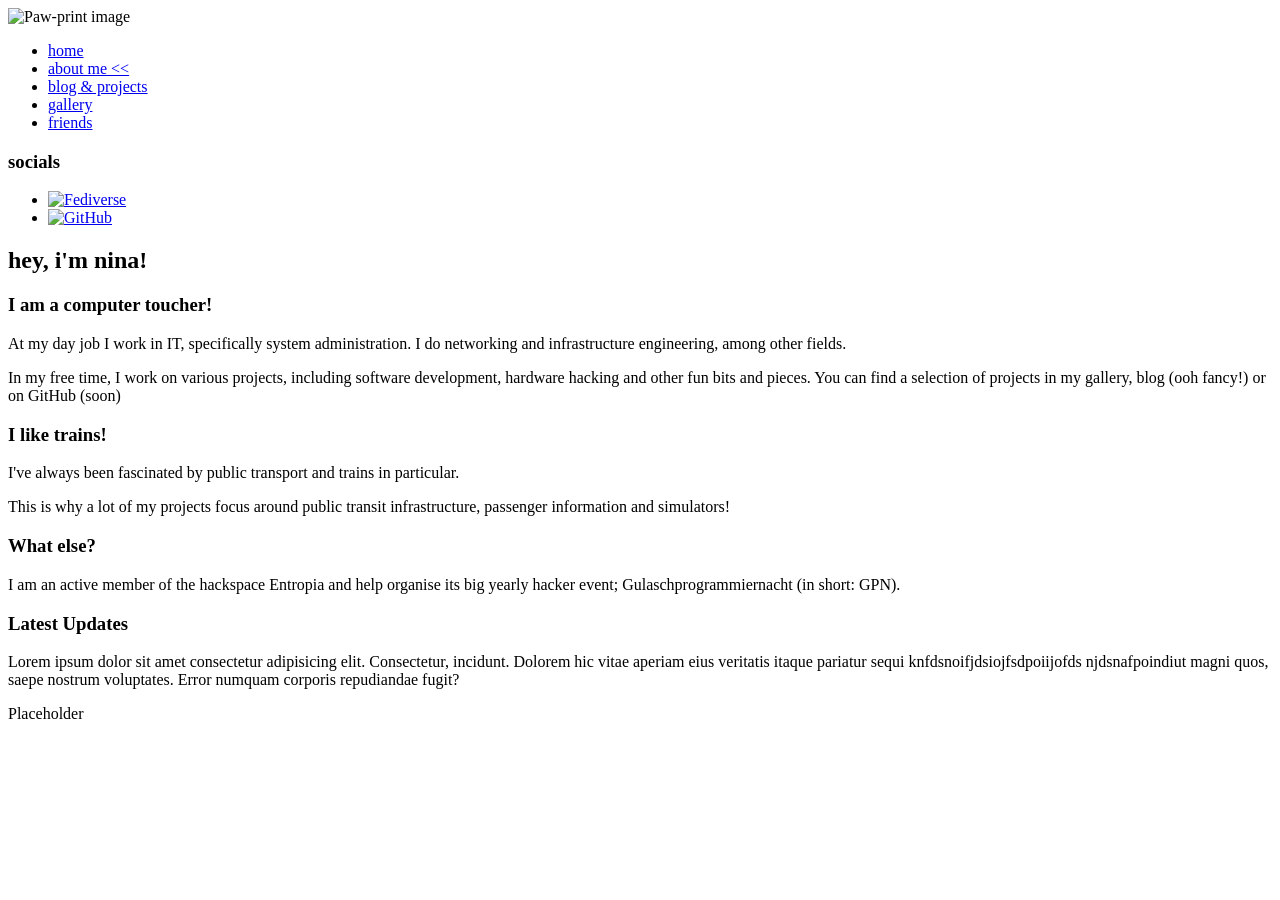
==== about/index.html @ 791bd3a4 "remove outdated pages and update navigation links" ====
<!DOCTYPE html>
<html lang="en">
<head>
  <link href="scssstyle.css" rel="stylesheet">
<title>NekoNina - About</title>
<meta charset="utf-8">
<meta name="viewport" content="width=device-width, initial-scale=1">
</head>
<body>
  <img src="img/Paw-print.svg" alt="Paw-print image" role="img" id="paw-print"/>
<main>
<div class="column">
<nav class="bubble">
  <ul> 
    <li><a href="/">home</a></li>
    <li><a href="/about">about me <<</a></li>
    <li><a href="/blog">blog & projects</a></li>
    <li><a href="/gallery">gallery</a></li>
    <li><a href="/friends">friends</a></li>
  </ul>
</nav>

<nav class="bubble social">
  <h3>socials</h3>
  <ul>
    <li><a href="https://zug.network/@nina"><img src="img/icons8-mastodon.svg" alt="Fediverse"/></a></li>
    <li><a href="https://github.com/NekoNinaUwU"><img src="img/icons8-github.svg" alt="GitHub"/></a></li>
  </ul>
</nav>

</div>

<div class="column column-big">

<div class="bubble">
  <h2>hey, i'm nina!</h2>
</div>

<div class="bubble">
  <h3>I am a computer toucher!</h3>
  <p>At my day job I work in IT, specifically system administration. I do networking and infrastructure engineering, among other fields.</p>
  <p>In my free time, I work on various projects, including software development, hardware hacking and other fun bits and pieces. You can find a selection of projects in my gallery, blog (ooh fancy!) or on GitHub (soon) </p>
  
  <h3>I like trains!</h3>
  <p>I've always been fascinated by public transport and trains in particular.</p>
  <p>This is why a lot of my projects focus around public transit infrastructure, passenger information and simulators!</p>

  <h3>What else?</h3>
  <p>I am an active member of the hackspace Entropia and help organise its big yearly hacker event; Gulaschprogrammiernacht (in short: GPN).</p>
  <p></p>
</div>

</div>

<div class="column">
  <div class="bubble">
    <h3>Latest Updates</h3>
    <p>Lorem ipsum dolor sit amet consectetur adipisicing elit. Consectetur, incidunt. Dolorem hic vitae aperiam eius veritatis itaque pariatur sequi knfdsnoifjdsiojfsdpoiijofds  njdsnafpoindiut magni quos, saepe nostrum voluptates. Error numquam corporis repudiandae fugit?</p>
  </div>
  </div>

</main>
<footer>
  <p>Placeholder</p>
</footer>
</body>
</html>
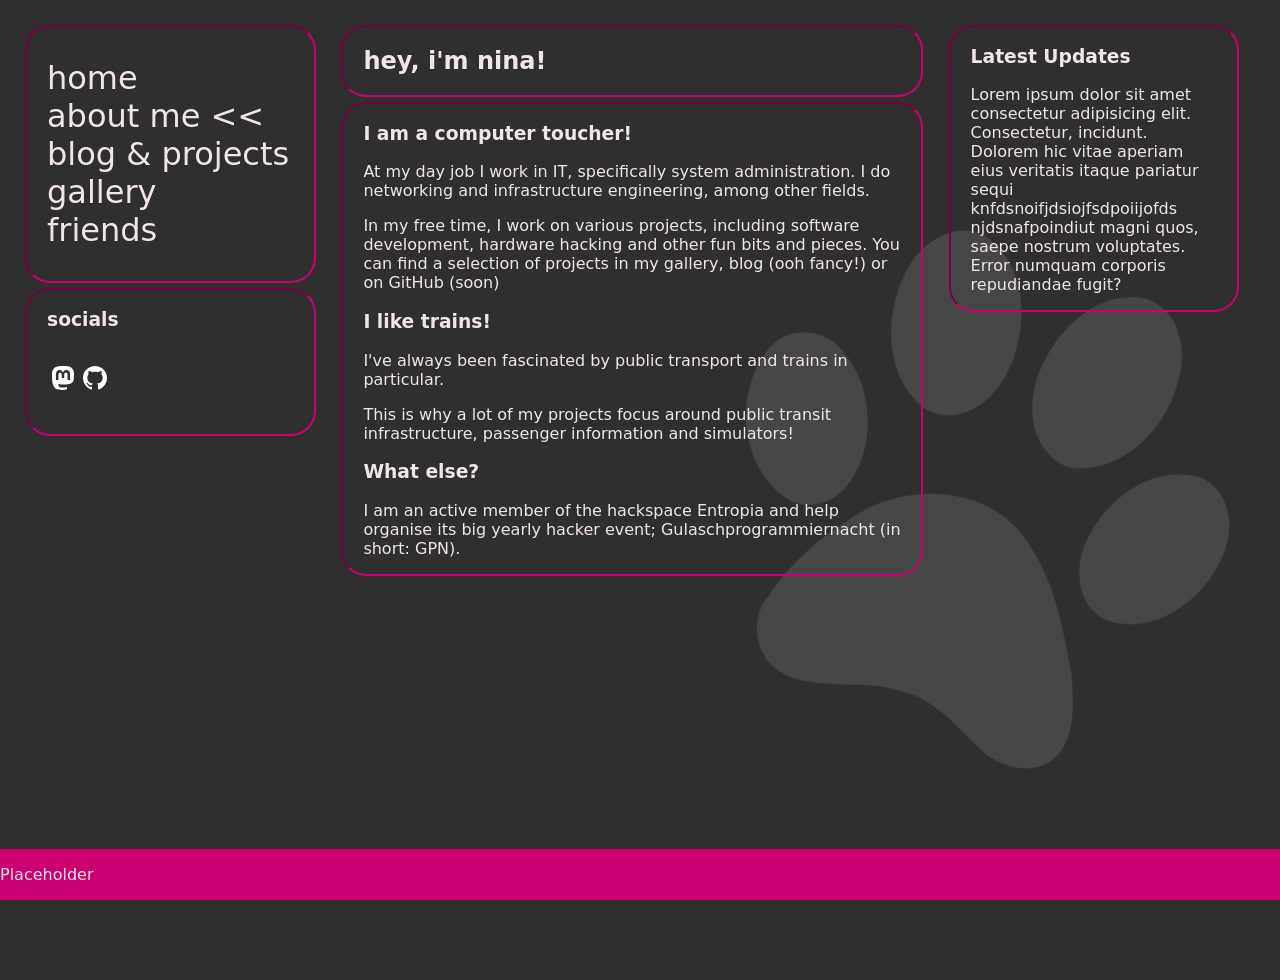
==== commit 7567e5e6: "fixed css" ====
--- a/about/index.html
+++ b/about/index.html
@@ -1,13 +1,13 @@
 <!DOCTYPE html>
 <html lang="en">
 <head>
-  <link href="scssstyle.css" rel="stylesheet">
+  <link href="../scssstyle.css" rel="stylesheet">
 <title>NekoNina - About</title>
 <meta charset="utf-8">
 <meta name="viewport" content="width=device-width, initial-scale=1">
 </head>
 <body>
-  <img src="img/Paw-print.svg" alt="Paw-print image" role="img" id="paw-print"/>
+  <img src="../img/Paw-print.svg" alt="Paw-print image" role="img" id="paw-print"/>
 <main>
 <div class="column">
 <nav class="bubble">
@@ -23,8 +23,8 @@
 <nav class="bubble social">
   <h3>socials</h3>
   <ul>
-    <li><a href="https://zug.network/@nina"><img src="img/icons8-mastodon.svg" alt="Fediverse"/></a></li>
-    <li><a href="https://github.com/NekoNinaUwU"><img src="img/icons8-github.svg" alt="GitHub"/></a></li>
+    <li><a href="https://zug.network/@nina"><img src="../img/icons8-mastodon.svg" alt="Fediverse"/></a></li>
+    <li><a href="https://github.com/NekoNinaUwU"><img src="../img/icons8-github.svg" alt="GitHub"/></a></li>
   </ul>
 </nav>
 
--- a/scssstyle.css
+++ b/scssstyle.css
@@ -0,0 +1,87 @@
+* {
+  box-sizing: border-box;
+}
+
+body {
+  font-family: system-ui, -apple-system, BlinkMacSystemFont, "Segoe UI", Roboto, Oxygen, Ubuntu, Cantarell, "Open Sans", "Helvetica Neue", sans-serif;
+  background-color: #2f2f2f;
+  color: #f2e5ea;
+  margin: 0px;
+  margin-bottom: 60px;
+}
+
+main {
+  display: flex;
+  flex-direction: row;
+  align-items: start;
+  min-height: 100vh;
+  justify-content: start;
+  margin: 20px;
+}
+
+.column {
+  display: block;
+  margin-right: 2vw;
+  width: 25vw;
+}
+
+.column-big {
+  width: 50vw;
+}
+
+/* Max width */
+@media (max-width: 500px) {
+  .column {
+    width: 100%;
+    max-width: 100vw;
+  }
+  main {
+    flex-direction: column;
+  }
+}
+nav ul {
+  list-style: none;
+  font-size: 2rem;
+  padding-left: 0;
+}
+nav.social ul {
+  display: flex;
+}
+nav.social ul img {
+  filter: invert(1);
+}
+
+.bubble {
+  padding: 0px 20px;
+  border: 2px inset #cc0070;
+  border-radius: 25px;
+  color: #f2e5ea;
+  margin: 5px;
+  width: 100%;
+}
+.bubble a {
+  text-decoration: none;
+  color: #f2e5ea;
+}
+.bubble a:visited {
+  text-decoration: none;
+  color: #f2e5ea;
+}
+.bubble h2 {
+  color: #f2e5ea;
+}
+
+#paw-print {
+  position: fixed;
+  z-index: -1;
+  transform: translate(60vw, 30vh) rotate(22deg) scale(120%);
+  filter: contrast(45%);
+}
+
+footer {
+  width: 100%;
+  background-color: #cc0070;
+  max-height: 30vh;
+  position: fixed;
+  bottom: 0px;
+}/*# sourceMappingURL=scssstyle.css.map */
